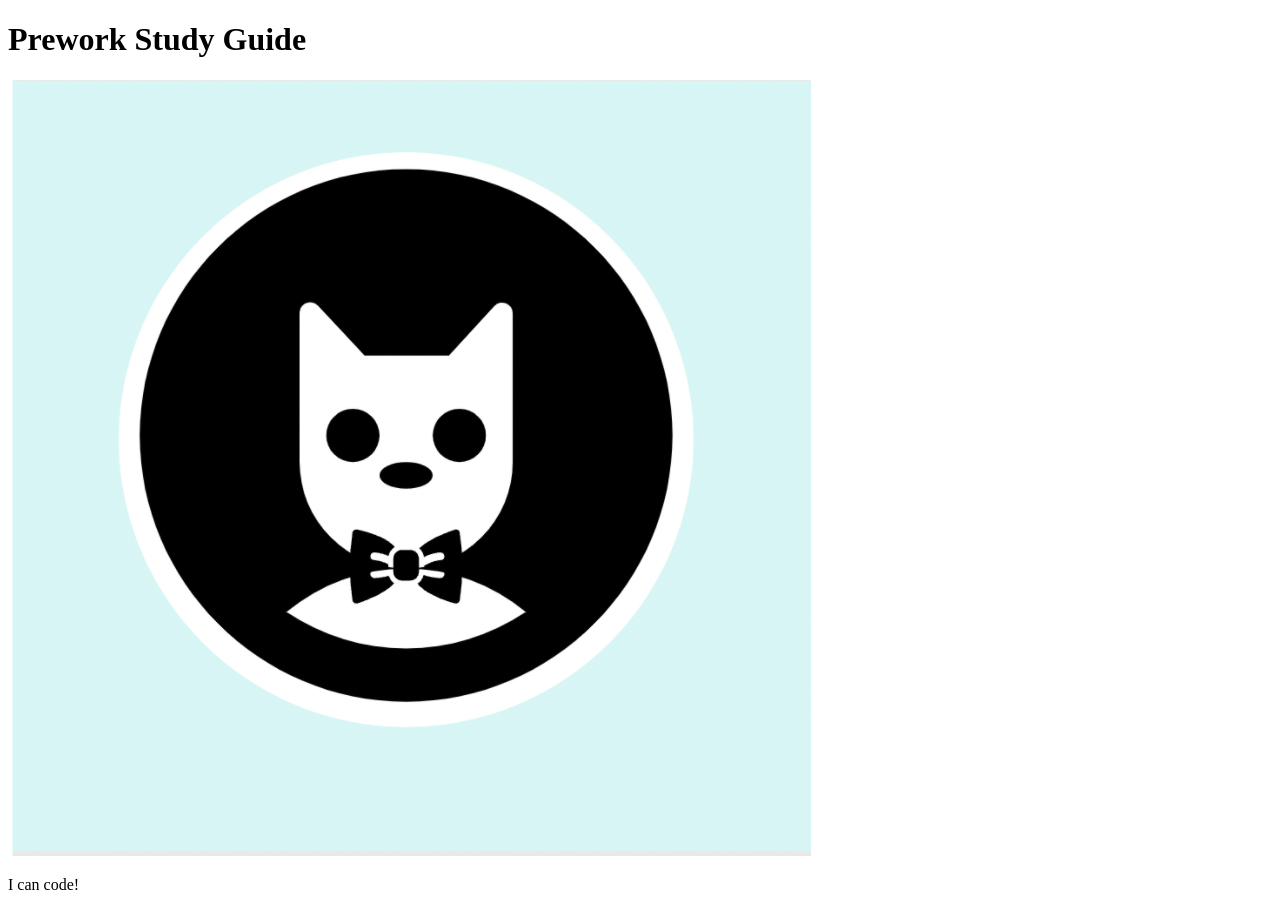
==== prework-study-guide/index.html @ d5e0626c "Merge pull request #6 from OkamiXX/feature/starter-code Add starter code for prework project." ====
<!DOCTYPE html>
<html lang="en">
  <head>
    <meta charset="UTF-8" />
    <meta http-equiv="X-UA-Compatible" content="IE=edge" />
    <meta name="viewport" content="width=device-width, initial-scale=1.0" />
    <title>Prework Study Guide</title>
  </head>
  <body>
    <header id="header">
      <h1>Prework Study Guide</h1>
      <img src="./assets/bowtie-cat.png" alt="Profile image of cat wearing a bow tie." />
    </header>
    <main>
      <!-- Student code goes here -->
    </main>

    <footer>
      <p>I can code!</p>
    </footer>
  </body>
</html>
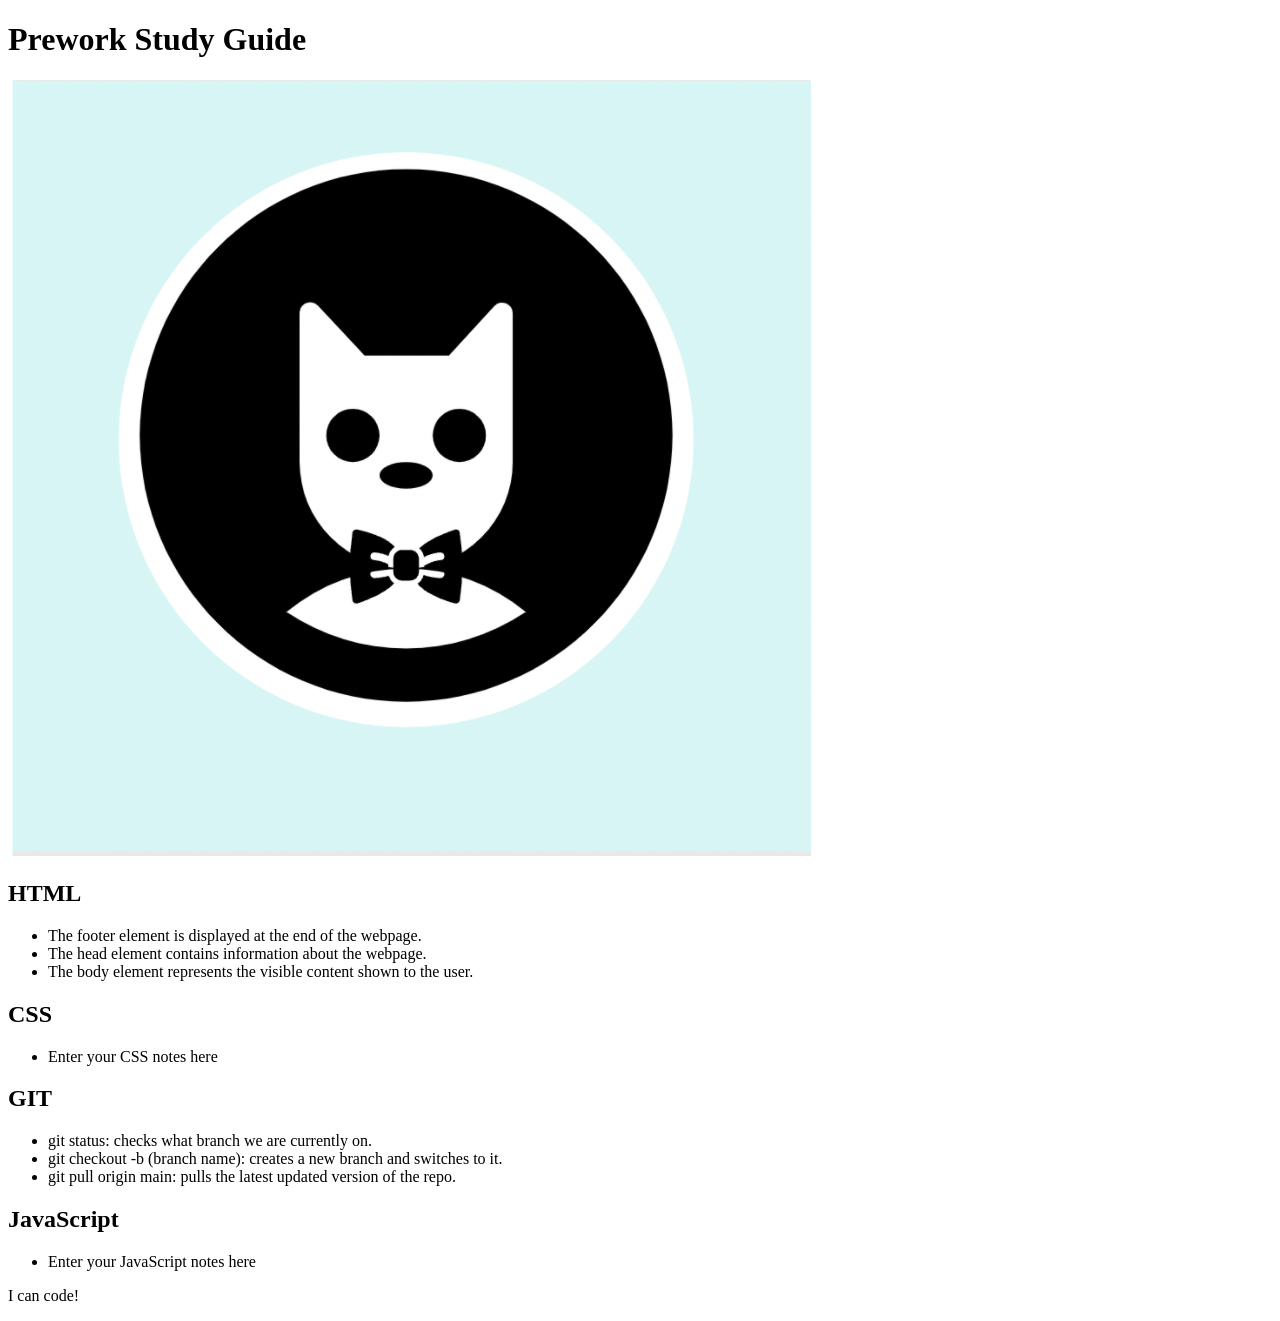
==== commit 8e298272: "added code to HTML file" ====
--- a/prework-study-guide/index.html
+++ b/prework-study-guide/index.html
@@ -1,22 +1,56 @@
 <!DOCTYPE html>
 <html lang="en">
+
   <head>
     <meta charset="UTF-8" />
     <meta http-equiv="X-UA-Compatible" content="IE=edge" />
     <meta name="viewport" content="width=device-width, initial-scale=1.0" />
     <title>Prework Study Guide</title>
   </head>
+
   <body>
     <header id="header">
       <h1>Prework Study Guide</h1>
       <img src="./assets/bowtie-cat.png" alt="Profile image of cat wearing a bow tie." />
     </header>
+
     <main>
-      <!-- Student code goes here -->
+      <section class = "card" id = "html-section">
+        <h2>HTML</h2>
+        <ul>
+          <li>The footer element is displayed at the end of the webpage.</li>
+          <li>The head element contains information about the webpage.</li>
+          <li>The body element represents the visible content shown to the user.</li>
+        </ul>
+      </section>
+
+      <section class = "card" id = "css-section">
+        <h2>CSS</h2>
+        <ul>
+          <li>Enter your CSS notes here</li>
+        </ul>
+      </section>
+
+      <section class = "card" id = "git-section">
+        <h2>GIT</h2>
+        <ul>
+          <li>git status: checks what branch we are currently on.</li>
+          <li>git checkout -b (branch name): creates a new branch and switches to it. </li>
+          <li>git pull origin main: pulls the latest updated version of the repo.</li>
+        </ul>
+      </section>
+
+      <section class = "card" id = "javascript-section">
+        <h2>JavaScript</h2>
+        <ul>
+          <li>Enter your JavaScript notes here</li>
+        </ul>
+      </section>
     </main>
 
     <footer>
       <p>I can code!</p>
     </footer>
+    
   </body>
 </html>
